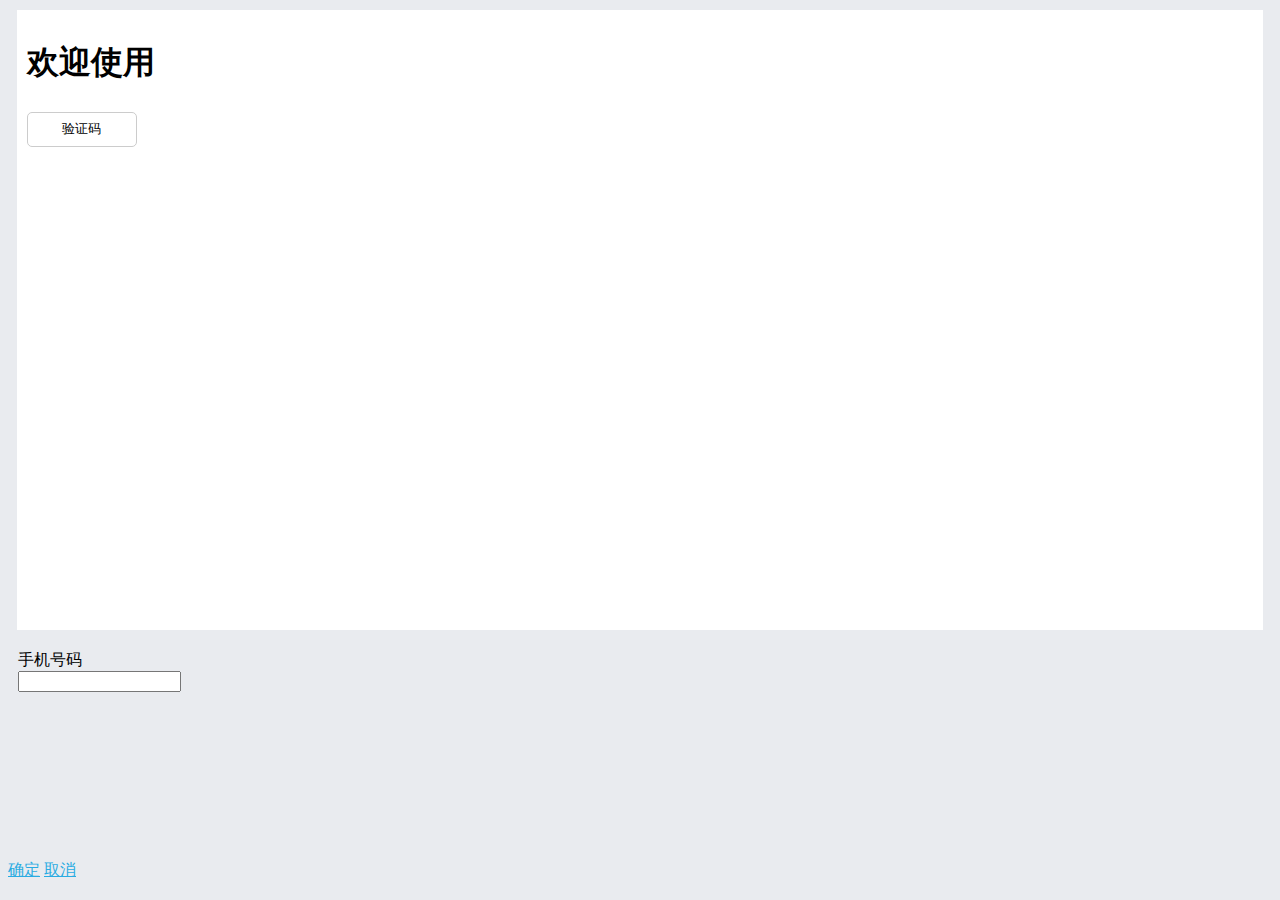
==== src/main/resources/static/index/page/index.html @ 1e1bc466 "更新" ====
<!DOCTYPE html>
<html lang="en">
<head>
    <meta charset="UTF-8">
    <meta http-equiv="X-UA-Compatible" content="IE=8;IE=9;IE=10;IE=11;IE=EDGE"/>
    <title>首页</title>
    <link rel="shortcut icon" type="image/x-icon" href="../../common/img/hero-old.png">
    <link rel="stylesheet" type="text/css" href="../../common/css/common.css">
    <link rel="stylesheet" type="text/css" href="../../common/utils/spop/css/spop.css">
    <link rel="stylesheet" type="text/css" href="http://www.jeasyui.net/Public/js/easyui/themes/default/easyui.css">
    <link rel="stylesheet" type="text/css" href="http://www.jeasyui.net/Public/js/easyui/themes/icon.css">
    <script type="text/javascript" src="../../common/js/jquery.js"></script>
    <script type="text/javascript" src="../../common/js/common.js"></script>
    <script type="text/javascript" src="../../common/utils/spop/js/spop.js"></script>
    <script type="text/javascript" src="http://www.jeasyui.net/Public/js/easyui/jquery.easyui.min.js"></script>
    <script>
        /**
         * 引入公共的头部页面和足部页面
         */
        $(function () {
            $("#metaPage").load("../../common/page/meta.html");
            $("#headPage").load("../../common/page/head.html");
            $("#footPage").load("../../common/page/foot.html");
            // common.getMenuList($("#ul-menu"));
        })
    </script>
</head>
<body>
<div id="headPage"></div>
<div class="dbody">
    <h1>欢迎使用</h1>
    <div>
        <ul id="ul-menu">
           <!-- <li>
                <button class="fourWordsButton" onclick="common.page('permission', 'permission')">许可维护</button>
            </li>
            <li>
                <button class="fourWordsButton" onclick="common.page('permission', 'assignPermission')">分配角色</button>
            </li>
            <li>
                <button class="fourWordsButton" onclick="common.page('sheettype', 'sheettype')">工单类型</button>
            </li>-->
            <li>
                <button class="fourWordsButton" onclick="$('#dlg-sendsms').dialog('open')">验证码</button>
            </li>
        </ul>
    </div>

</div>
<!--dialog：验证码 Begin-->
<div class="easyui-dialog" id="dlg-sendsms" title="验证码" style="width: 400px; height:200px;padding: 10px"
     data-options="closed:true,buttons:'#dlg-buttons-templet'">
    <form id="formsendsms" class="easyui-form iform-horizontal" method="post" data-options="novalidate:true">
        <div class="icontrol-group">
            <div class="icontrol-label">手机号码</div>
            <div class="icontrols">
                <input id="mobile" name="mobile" type="text"
                       class="validate[required,custom[onlyNumber],length[1,11]] error-field textinput"
                       truetype="textinput" yzid="1" access="false" style="font-family: 宋体; font-size: 12px;">
            </div>
        </div>
    </form>
</div>

<div id="dlg-buttons-templet">
    <a href="javascript:void(0)" class="easyui-linkbutton l-btn-main" onclick="common.sendsms($('#formsendsms'))">确定</a>
    <a href="javascript:void(0)" class="easyui-linkbutton"
       onclick="$('#dlg-sendsms').dialog('close'); common.resetForm($('#formsendsms'))">取消</a>
</div>
<!--dialog：验证码 End-->

<div id="footPage"></div>
</body>
</html>
---- src/main/resources/static/common/css/common.css ----
body {
    background-color: #E9EBEF
}

#dhead {
    background-color: white;
    width: 100%;
    height: 70px;
    margin: 0 auto;
    box-sizing: border-box;
}

#logo {
    width: 280px;
    height: 45px;
    position: relative;
    top: 12px;
    left: 25px;
    background-size: 100% auto;
    background: url(http://127.0.0.1:8011/ms/service/web/common/img/hero.png) no-repeat 0 0;
    cursor: pointer;
}

#loginAndRegist {
    width: 200px;
    height: 70px;
    line-height: 68px;
    float: right;
    position: relative;
    top: -115px;
}

a{
    color: #29ABE2;
}

.dbody {
    background-color: white;
    width: 97%;
    height: 600px;
    margin: 0 auto;
    margin-top: 10px;
    margin-bottom: 10px;
    padding: 10px;
}

.dfoot {
    background-color: white;
    width: 100%;
    height: 120px;
    margin: 0 auto;
    text-align: center;
    line-height: 68px;
    color: #999999;
    font-family: "Arial";
    font-size: smaller;
}

#dfootInfo {
    text-align: center;
    width: 50%;
    margin: 0 auto;
    position: relative;
    top: 26px;
}

.dfoot a {
    color: #999999;
}

button {
    cursor: pointer;
    border: 0.5px #ccc solid;
    border-radius: 5px;
    background-color: white;
    text-align: center;
    outline: none;
}

button:hover {
    background-color: #29ABE2;
    border: 0.5px #3295D9 solid;
    color: white;
}

/*button中有两个字符*/
.twoWordsButton {
    width: 50px;
    height: 28px;
    line-height: 26px;
}

/*button中有四个字符*/
.fourWordsButton {
    width: 110px;
    height: 35px;
    line-height: 26px;
}

.navMenuSpan {
    cursor: pointer;
    text-align: center;
    outline: none;
}

.navMenuSpan:hover {
    color: #29ABE2;
}

#nav-div-menu{
    width: 500px;
    height: 70px;
    position: relative;
    top: -45px;
    left: 305px;
}

/*button中有两个字符*/
.twoWordsSpan {
    width: 50px;
    height: 28px;
    line-height: 26px;
}

/*button中有四个字符*/
.fourWordsSpan {
    width: 110px;
    height: 35px;
    line-height: 26px;
}

/*滚动条宽高*/
.menuul::-webkit-scrollbar {
    width: 8px;
    height: 8px;
}

/*滚动条里面的滑块*/
.menuul::-webkit-scrollbar-thumb {
    border-radius: 5px; /*滑块圆角*/
    -webkit-box-shadow: inset 0 0 5px rgba(0, 0, 0, 0.2);
    background: rgba(0, 0, 0, 0.2);
}

/*滚动条里面的轨道*/
.menuul::-webkit-scrollbar-track {
    border-radius: 5px;
    -webkit-box-shadow: inset 0 0 5px rgba(0, 0, 0, 0.2);
    /*background: rgba(0,0,0,0.2);*/
}

#ul-menu, #ul-menu li, #nav-ul-menu, #nav-ul-menu li {
    list-style: none; /* 将默认的列表符号去掉 */
    padding: 0; /* 将默认的内边距去掉 */
    margin: 0; /* 将默认的外边距去掉 */
}

#ul-menu li{
    float: left; /* 往左浮动 */
    margin: 5px 10px 5px 0;
}

#ul-menu li:last-child, #nav-ul-menu li:last-child {
    margin: 5px 0 5px 0;
}

#nav-ul-menu{
    position: relative;
    top: 17px;
}

#nav-ul-menu li{
    float: left; /* 往左浮动 */
    margin: 5px 30px 5px 0;
}

/*隐藏*/
.hide {
    display: none;
}

/*激活状态*/
.active{
    color: #29ABE2;
}
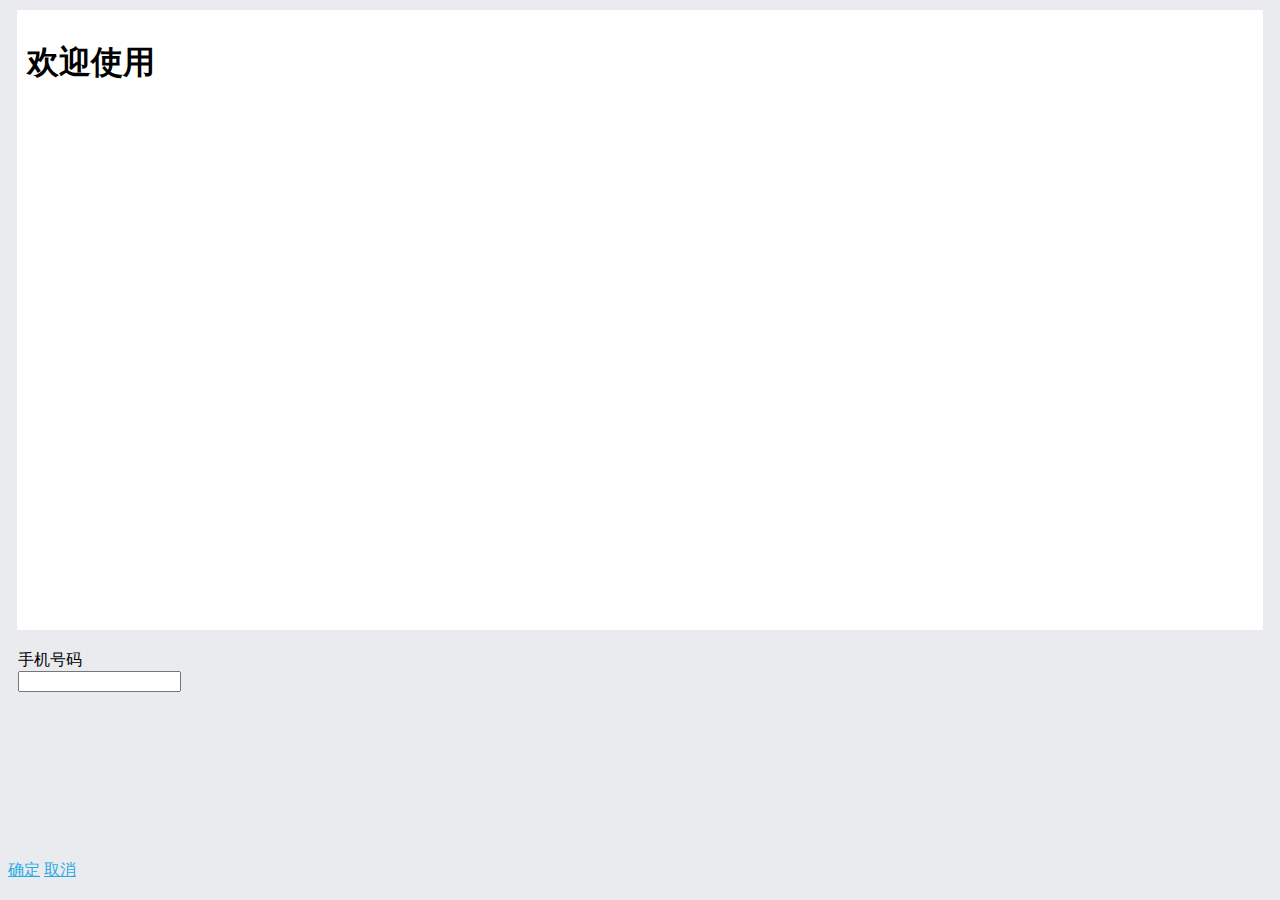
==== commit 8e6177e5: "更新title" ====
--- a/src/main/resources/static/index/page/index.html
+++ b/src/main/resources/static/index/page/index.html
@@ -3,7 +3,7 @@
 <head>
     <meta charset="UTF-8">
     <meta http-equiv="X-UA-Compatible" content="IE=8;IE=9;IE=10;IE=11;IE=EDGE"/>
-    <title>首页</title>
+    <title>武汉英雄信息技术有限公司 - 官方网站</title>
     <link rel="shortcut icon" type="image/x-icon" href="../../common/img/hero-old.png">
     <link rel="stylesheet" type="text/css" href="../../common/css/common.css">
     <link rel="stylesheet" type="text/css" href="../../common/utils/spop/css/spop.css">
@@ -21,7 +21,7 @@
             $("#metaPage").load("../../common/page/meta.html");
             $("#headPage").load("../../common/page/head.html");
             $("#footPage").load("../../common/page/foot.html");
-            // common.getMenuList($("#ul-menu"));
+            common.getMenuList($("#ul-menu"));
         })
     </script>
 </head>
@@ -39,10 +39,10 @@
             </li>
             <li>
                 <button class="fourWordsButton" onclick="common.page('sheettype', 'sheettype')">工单类型</button>
-            </li>-->
+            </li>
             <li>
                 <button class="fourWordsButton" onclick="$('#dlg-sendsms').dialog('open')">验证码</button>
-            </li>
+            </li>-->
         </ul>
     </div>
 
